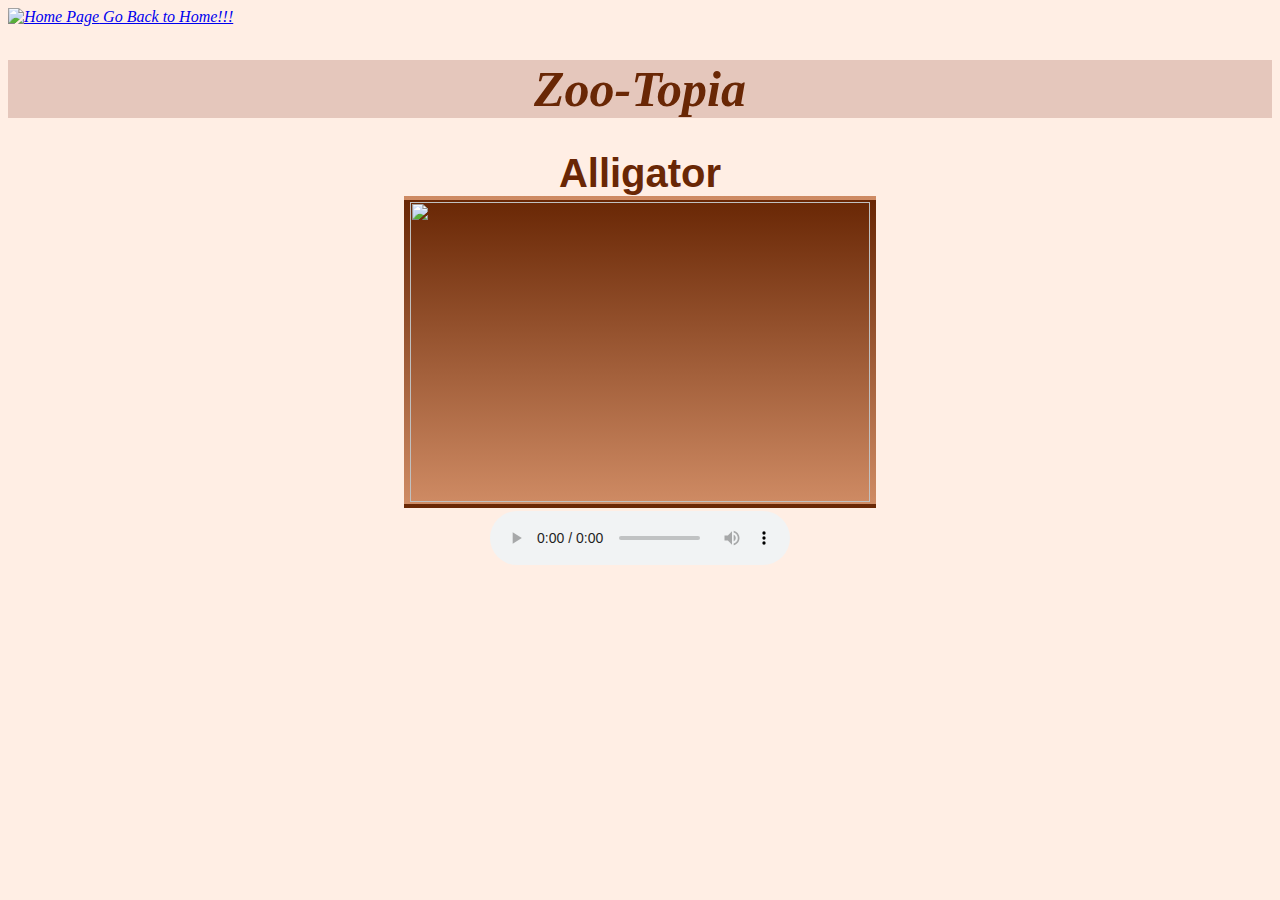
==== alligator.html @ 7891e24a "Building alligator html page" ====
<!DOCTYPE html>
    <html>
        <head>
            <title>Alligator Page</title>
            <link rel="stylesheet" type="text/css" href="CSS/american_alligator.css">
        </head>

        <a href="index.html"><img src="file:Images/Go_Back_Link.png" width="17" height="17" alt="Home Page"></img> Go Back to Home!!! </a>
   
    <body>
        <h1>Zoo-Topia</h1>
        <h2> Alligator <br> <img src="file:Images/american_alligator.jpg" class="image" width="460" height="300"></img><br>
            <audio controls source src="file:Sounds/American_Alligator_Sound_Effect.mp3" type="audio/mpeg"></audio> 
        </h2>
        <p></p>
</body>
</html>
---- CSS/american_alligator.css ----
body{
    font-family: Impact, fantasy;
    font-size: 16px;
    font-style: italic;
    background: #ffeee4;
}

h1{
    font-size: 50px;
    font-family: Arial Black;
    font-style: italic;
    color: #692705;
    background-color: #e5c7bc;
    text-align: center;
}

h2{
    font-size: 40px;
    font-family: Arial;
    font-style: normal;
    color: #692705;
    text-align: center;
}

p{
    font-family: Bahnschrift SemiBold;
    font-size: 20px;
    font-style: normal;
    color: #692705;
    text-align: center;
}

.image{
    padding: 2px;
    border: 4px solid transparent;
    background: linear-gradient(180deg, #692705, #cf8b64);
    align-items: center;
}

.audio{
    align-items: center; 
}
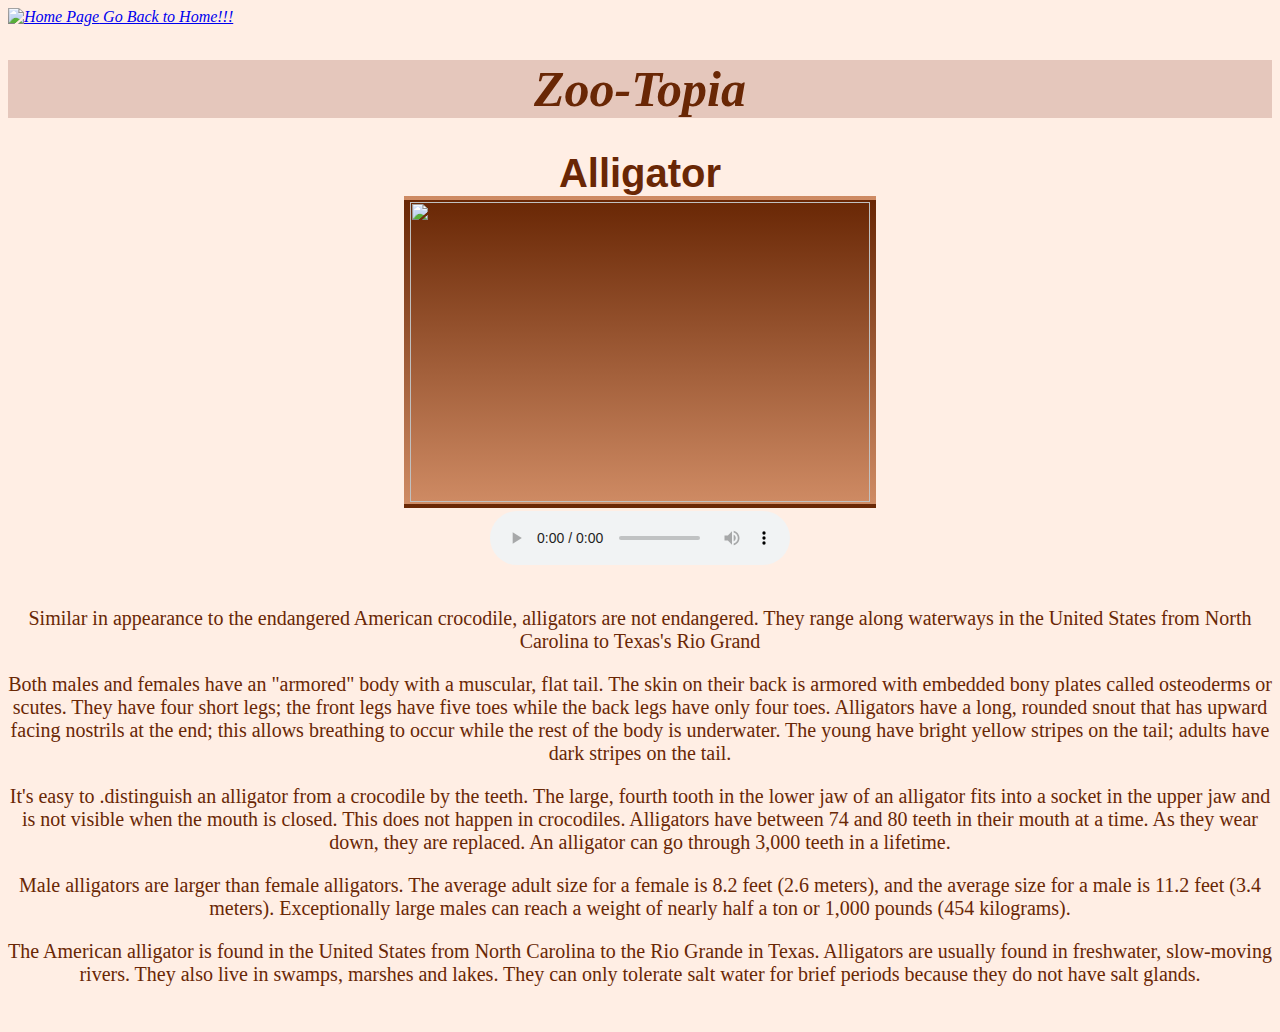
==== commit 0860c209: "alligator html page done" ====
--- a/alligator.html
+++ b/alligator.html
@@ -12,6 +12,10 @@
         <h2> Alligator <br> <img src="file:Images/american_alligator.jpg" class="image" width="460" height="300"></img><br>
             <audio controls source src="file:Sounds/American_Alligator_Sound_Effect.mp3" type="audio/mpeg"></audio> 
         </h2>
-        <p></p>
-</body>
+        <p>Similar in appearance to the endangered American crocodile, alligators are not endangered. They range along waterways in the United States from North Carolina to Texas's Rio Grand</p>
+        <p>Both males and females have an "armored" body with a muscular, flat tail. The skin on their back is armored with embedded bony plates called osteoderms or scutes. They have four short legs; the front legs have five toes while the back legs have only four toes. Alligators have a long, rounded snout that has upward facing nostrils at the end; this allows breathing to occur while the rest of the body is underwater. The young have bright yellow stripes on the tail; adults have dark stripes on the tail.</p>
+        <p>It's easy to .distinguish an alligator from a crocodile by the teeth. The large, fourth tooth in the lower jaw of an alligator fits into a socket in the upper jaw and is not visible when the mouth is closed. This does not happen in crocodiles. Alligators have between 74 and 80 teeth in their mouth at a time. As they wear down, they are replaced. An alligator can go through 3,000 teeth in a lifetime.</p>
+        <p>Male alligators are larger than female alligators. The average adult size for a female is 8.2 feet (2.6 meters), and the average size for a male is 11.2 feet (3.4 meters). Exceptionally large males can reach a weight of nearly half a ton or 1,000 pounds (454 kilograms).</p>
+        <p>The American alligator is found in the United States from North Carolina to the Rio Grande in Texas. Alligators are usually found in freshwater, slow-moving rivers. They also live in swamps, marshes and lakes. They can only tolerate salt water for brief periods because they do not have salt glands.</p><br>
+    </body>
 </html>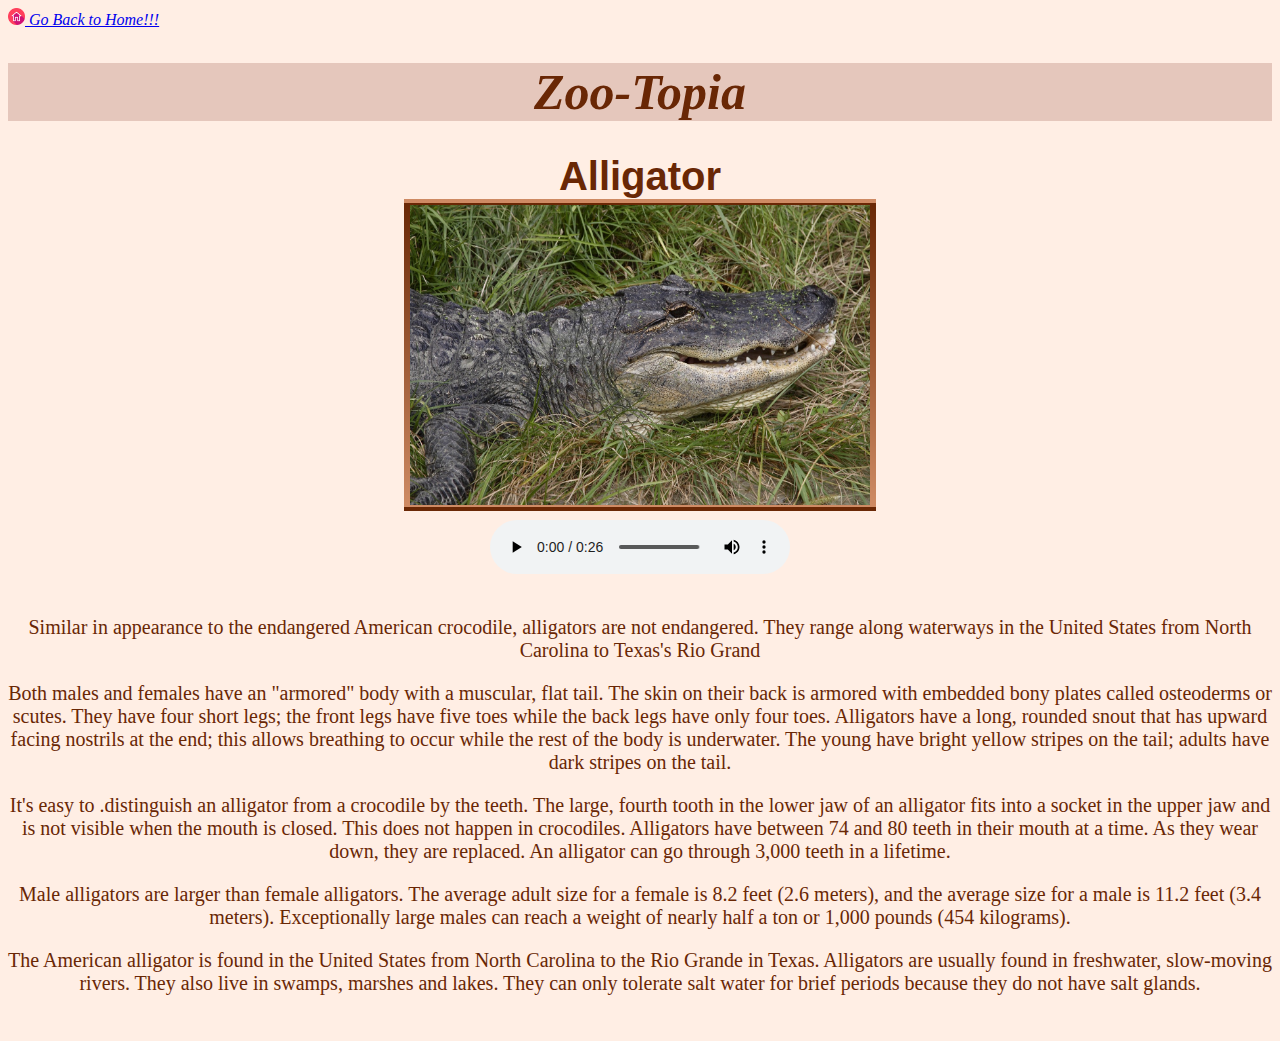
==== commit 6dc8ae2b: "Fixing Errors" ====
--- a/alligator.html
+++ b/alligator.html
@@ -2,15 +2,15 @@
     <html>
         <head>
             <title>Alligator Page</title>
-            <link rel="stylesheet" type="text/css" href="CSS/american_alligator.css">
+            <link rel="stylesheet" type="text/css" href="CSS/alligator.css">
         </head>
 
-        <a href="index.html"><img src="file:Images/Go_Back_Link.png" width="17" height="17" alt="Home Page"></img> Go Back to Home!!! </a>
+        <a href="index.html"><img src="Images/GoBackLink.png" width="17" height="17" alt="Home Page"></img> Go Back to Home!!! </a>
    
     <body>
         <h1>Zoo-Topia</h1>
-        <h2> Alligator <br> <img src="file:Images/american_alligator.jpg" class="image" width="460" height="300"></img><br>
-            <audio controls source src="file:Sounds/American_Alligator_Sound_Effect.mp3" type="audio/mpeg"></audio> 
+        <h2> Alligator <br> <img src="Images/AmericanAlligator.jpg" class="image" width="460" height="300"></img><br>
+            <audio controls source src="Sounds/AmericanAlligatorSoundEffect.mp3" type="audio/mpeg"></audio> 
         </h2>
         <p>Similar in appearance to the endangered American crocodile, alligators are not endangered. They range along waterways in the United States from North Carolina to Texas's Rio Grand</p>
         <p>Both males and females have an "armored" body with a muscular, flat tail. The skin on their back is armored with embedded bony plates called osteoderms or scutes. They have four short legs; the front legs have five toes while the back legs have only four toes. Alligators have a long, rounded snout that has upward facing nostrils at the end; this allows breathing to occur while the rest of the body is underwater. The young have bright yellow stripes on the tail; adults have dark stripes on the tail.</p>
--- a/CSS/alligator.css
+++ b/CSS/alligator.css
@@ -0,0 +1,42 @@
+body{
+    font-family: Impact, fantasy;
+    font-size: 16px;
+    font-style: italic;
+    background: #ffeee4;
+}
+
+h1{
+    font-size: 50px;
+    font-family: Arial Black;
+    font-style: italic;
+    color: #692705;
+    background-color: #e5c7bc;
+    text-align: center;
+}
+
+h2{
+    font-size: 40px;
+    font-family: Arial;
+    font-style: normal;
+    color: #692705;
+    text-align: center;
+}
+
+p{
+    font-family: Bahnschrift SemiBold;
+    font-size: 20px;
+    font-style: normal;
+    color: #692705;
+    text-align: center;
+}
+
+.image{
+    padding: 2px;
+    border: 4px solid transparent;
+    background: linear-gradient(180deg, #692705, #cf8b64);
+    align-items: center;
+}
+
+.audio{
+    align-items: center; 
+}